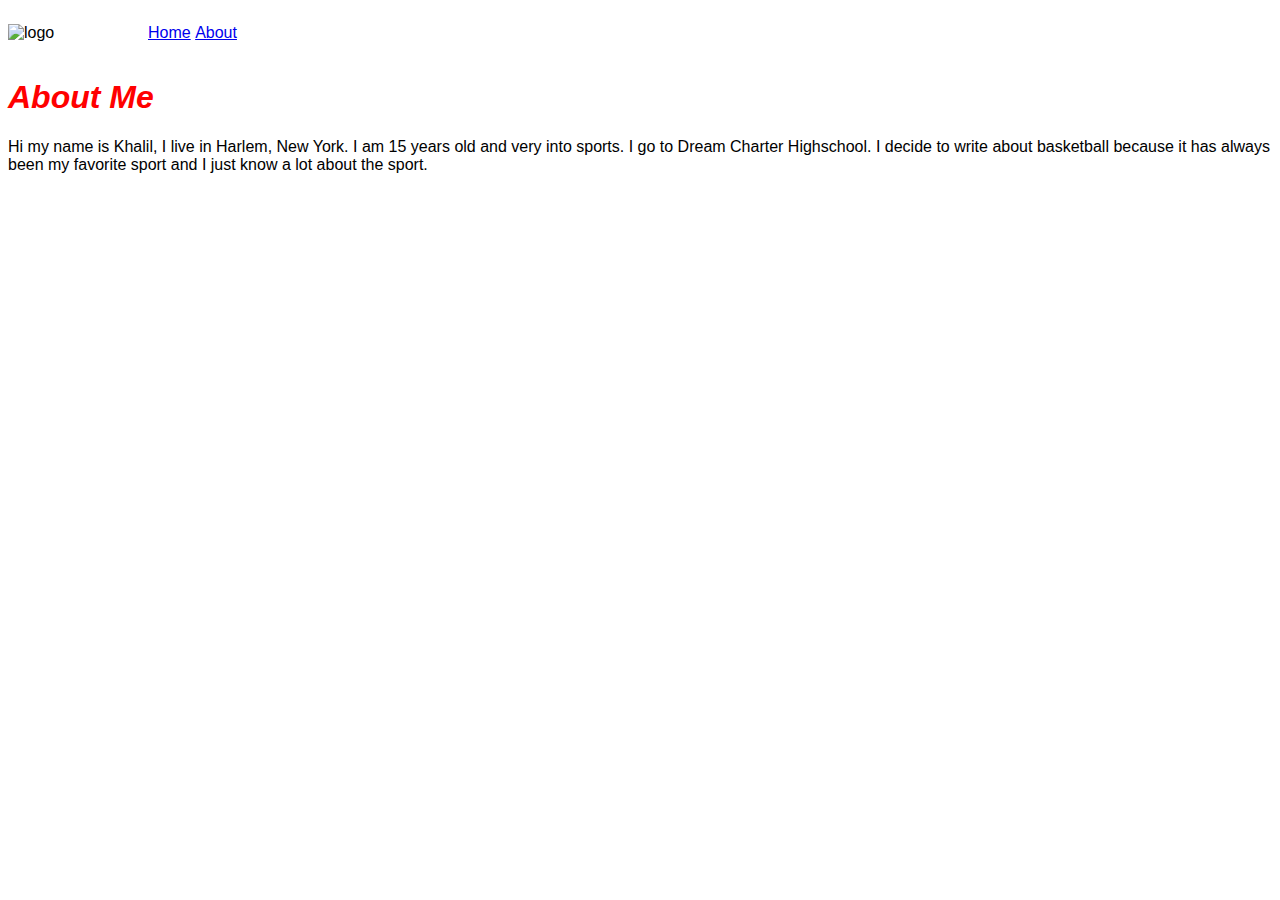
==== about/index.html @ 3695cac0 "💵✨ Updated with Glitch" ====
<!DOCTYPE html>
<html lang="en">
  <head>
    <meta charset="UTF-8" />
    <meta name="viewport" content="width=device-width, initial-scale=1.0" />
    <meta http-equiv="X-UA-Compatible" content="ie=edge" />
    <title>about</title>
    <link rel="stylesheet" href="../style.css" />
  </head>
  <body>
    <!-- HTML Element Tags -->
    <div class="header">
      <img
        src="https://cdn.glitch.com/4ce99aab-b13c-4c08-afaf-a0d24fc320bb%2FBasketball.png?v=1595863587575"
        alt="logo"
        width="100"
      />
      <ul>
        <li><a href="../index.html">Home</a></li>
        <li><a href="about/index.html">About</a></li>
      </ul>
    </div>
    <div>
      <h1>
        About Me
      </h1>
      <p>
        Hi my name is Khalil, I live in Harlem, New York. 
        I am 15 years old and very into sports. I go to Dream Charter Highschool. 
        I decide to write about basketball because it has always been my favorite sport and I just know a lot about the sport.
      </p>
    </div>
    
 
    
    
    
    
    
    
    
    
    
    
    
  </body>
</html>
---- style.css ----
@import url("https://fonts.googleapis.com/css2?family=Playfair+Display:ital@1&display=swap");
/* CSS files add styling rules to your content */

body {
  font-family: Playfair, helvetica, arial, sans-serif;
  /* margin: 2em; */
}

h1 {
  font-style: italic;
  color: red;
}

/* Learn more about CSS .class Selector
https://www.w3schools.com/cssref/sel_class.asp */

/* class="header" */
.header {
  display: flex;
  align-items: center;
}
.header ul li {
  display: inline;
}
/* class="teaminfo" */
.teaminfo {
  /*   border:1px solid red; */
  /*   https://css-tricks.com/snippets/css/a-guide-to-flexbox/ */
  display: flex;
  align-items: center;
  text-align: center;
}
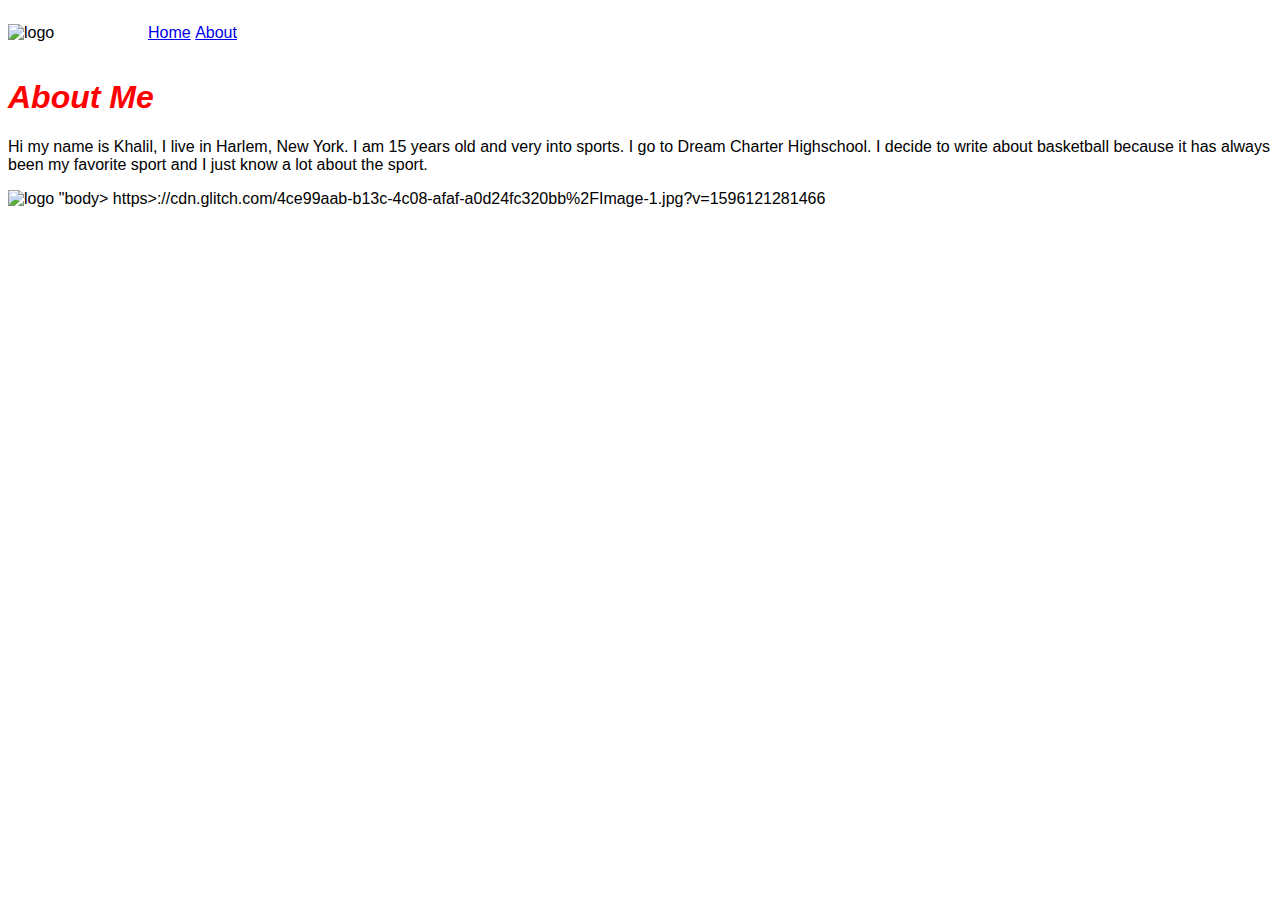
==== commit 8547f0ee: "💧🎽 Updated with Glitch" ====
--- a/about/index.html
+++ b/about/index.html
@@ -30,7 +30,10 @@
         I decide to write about basketball because it has always been my favorite sport and I just know a lot about the sport.
       </p>
     </div>
-    
+    <img
+        src="https://cdn.glitch.com/4ce99aab-b13c-4c08-afaf-a0d24fc320bb%2FImage-1.jpg?v=1596121281466"
+        alt="logo">
+        
  
     
     
@@ -43,5 +46,6 @@
     
     
     
-  </body>
+  "body>
 </html>
+https>://cdn.glitch.com/4ce99aab-b13c-4c08-afaf-a0d24fc320bb%2FImage-1.jpg?v=1596121281466
